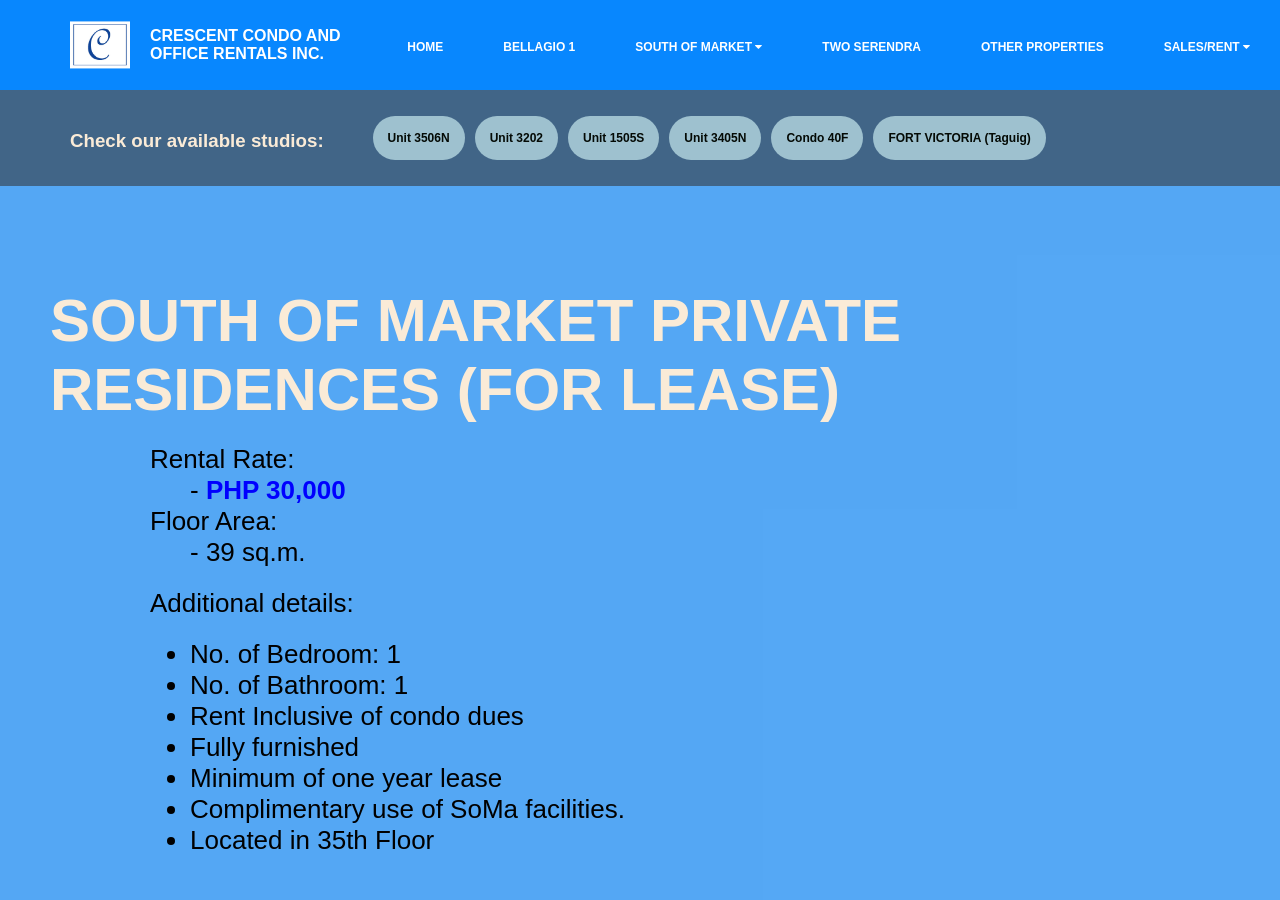
==== forLease.html @ 30bed0d1 "up" ====
<!DOCTYPE html>

<html>
	<head>
		<title>For Sale and Rent</title>

		<link
			rel="stylesheet"
			href="https://cdnjs.cloudflare.com/ajax/libs/font-awesome/4.7.0/css/font-awesome.min.css"
		/>
		<meta name="viewport" content="width=device-width, initial-scale=0.5" />
		<link rel="stylesheet" href="styles/tw.css" />
		<link rel="stylesheet" href="styles/media_query/tw_query.css" />
		<link rel="stylesheet" href="styles/img_view.css" />
		<style>
			#myBtn {
				position: fixed;
				bottom: 20px;
				right: 30px;
				z-index: 99;
				font-size: 18px;
				border: none;
				outline: none;
				color: white;
				cursor: pointer;
				padding: 15px;
				border-radius: 4px;
				display: none;
				background-color: rgb(18, 63, 129);
			}
			#myBtn:hover {
				background-color: black;
			}
		</style>
	</head>

	<body>
		<div
			class="body_containers"
			id="body_containers"
			onscroll="scrollFnctiom()"
		>
			<div class="top_bar" id="top_bar">
				<img
					class="index_logo"
					src="./main_page/assets/Crescent.png"
					width="90px"
				/>
				<h2 class="company_name_text">
					CRESCENT CONDO AND OFFICE RENTALS INC.
				</h2>

				<ul class="ul_class" id="ul_class">
					<li><a href="index.html" class="btn_home">HOME</a></li>
					<li>
						<a href="belagio1.html"> BELLAGIO 1 </a>
					</li>

					<li class="dropdown_button" id="dropdown_button" onclick="dropMenu()">
						<a class="btn_SouthOfMarket">
							SOUTH OF MARKET
							<i class="fa fa-caret-down"></i>
						</a>
						<div class="dropdown-content" id="dropdown-content">
							<a class="soma" id="soma" href="SouthOfMarket.html"
								>Soma-One-BR</a
							>
							<a id="soma" href="soma2.html">Soma-Two- BR </a>
						</div>
					</li>
					<li>
						<a class="tw_seren" href="twoSerendra.html"> TWO SERENDRA </a>
					</li>
					<li>
						<a href="otherProperties.html">OTHER PROPERTIES</a>
					</li>
					<li
						class="dropdown_buttons"
						id="dropdown_buttons"
						onclick="dropMenus()"
					>
						<a class="btn_SouthOfMarket">
							SALES/RENT
							<i class="fa fa-caret-down"></i>
						</a>
						<div class="dropdown-contents" id="dropdown-contents">
							<a class="soma" id="soma" href="forsale.html">FOR SALE</a>
							<a class="soma active" id="soma" href="forLease.html"
								>FOR LEASE</a
							>
						</div>
					</li>
				</ul>
				<div id="container_id" class="container" onclick="menuIcon(this)">
					<div class="bar1"></div>
					<div class="bar2"></div>
					<div class="bar3"></div>
				</div>
			</div>
			<!-- End of Navigation Bar -->
			<div class="sub_topBar">
				<div class="row row_subTopBar">
					<div class="column topBar_Section">
						<h3>Check our available studios:</h3>
					</div>
					<div class="column topBar_SectionTwo">
						<a
							class="subBar_a"
							id="soma_4"
							onclick="subBarBtn(this.id)"
							style="cursor: pointer"
							>Unit 3506N
						</a>
						<a
							class="subBar_a"
							id="soma_1"
							onclick="subBarBtn(this.id)"
							style="cursor: pointer"
						>
							Unit 3202
						</a>
						<a
							class="subBar_a"
							id="soma_2"
							onclick="subBarBtn(this.id)"
							style="cursor: pointer"
							>Unit 1505S
						</a>
						<a
							class="subBar_a"
							id="soma_3"
							onclick="subBarBtn(this.id)"
							style="cursor: pointer"
							>Unit 3405N
						</a>
						<a
							class="subBar_a"
							id="soma_6"
							onclick="subBarBtn(this.id)"
							style="cursor: pointer"
							>Condo 40F
						</a>
						<a
							class="subBar_a"
							id="soma_7"
							onclick="subBarBtn(this.id)"
							style="cursor: pointer"
							>FORT VICTORIA (Taguig)
						</a>
					</div>
				</div>
			</div>

			<div class="row southOfMarket_intro">
				<div class="column sOm_TxtIntro" id="sOm_TxtIntro4">
					<h1>SOUTH OF MARKET PRIVATE RESIDENCES (FOR LEASE)</h1>
					<dl style="font-size: 26px; margin-top: 20px; margin-left: 100px">
						<dt>Rental Rate:</dt>
						<dd style="padding-left: 40px">
							- <span style="color: blue; font-weight: 700">PHP 30,000</span>
						</dd>

						<dt>Floor Area:</dt>
						<dd style="padding-left: 40px">- 39 sq.m.</dd>

						<dt style="margin-top: 20px">Additional details:</dt>
						<dd>
							<ul style="padding-left: 40px; margin-top: 20px">
								<li>No. of Bedroom: 1</li>
								<li>No. of Bathroom: 1</li>
								<li>Rent Inclusive of condo dues</li>
								<li>Fully furnished</li>
								<li>Minimum of one year lease</li>
								<li>Complimentary use of SoMa facilities.</li>
								<li>Located in 35th Floor</li>
							</ul>
						</dd>
					</dl>
				</div>

				<div class="column sOm_ImgBox">
					<div class="row row_content" id="row_content">
						<div class="column row_one">
							<img
								src="./main_page/assets/3506N-L1.jpg"
								style="object-fit: cover"
								width="100%"
								height="100%"
								onclick="openModal('myModal2');currentSlide2(1);"
								class="hover-shadow cursor"
							/>
						</div>

						<div class="column row_one">
							<img
								src="./main_page/assets/3506N-L2.jpg"
								style="object-fit: cover"
								width="100%"
								height="100%"
								onclick="openModal('myModal2');currentSlide2(2);"
								class="hover-shadow cursor"
							/>
						</div>

						<div class="column row_one">
							<img
								src="./main_page/assets/3506N-L3.jpg"
								style="object-fit: cover"
								width="100%"
								height="100%"
								onclick="openModal('myModal2');currentSlide2(3);"
								class="hover-shadow cursor"
							/>
						</div>

						<div class="column row_one">
							<img
								src="./main_page/assets/3506N-L4.jpg"
								style="object-fit: cover"
								width="100%"
								height="100%"
								onclick="openModal('myModal2');currentSlide2(4);"
								class="hover-shadow cursor"
							/>
						</div>
						<div class="column row_one">
							<img
								src="./main_page/assets/3506N-L5.jpg"
								style="object-fit: cover"
								width="100%"
								height="100%"
								onclick="openModal('myModal2');currentSlide2(5);"
								class="hover-shadow cursor"
							/>
						</div>
						<div class="column row_one">
							<img
								src="./main_page/assets/3506N-L6.jpg"
								style="object-fit: cover"
								width="100%"
								height="100%"
								onclick="openModal('myModal2');currentSlide2(6);"
								class="hover-shadow cursor"
							/>
						</div>
						<div class="column row_one">
							<img
								src="./main_page/assets/3506N-L7.jpg"
								style="object-fit: cover"
								width="100%"
								height="100%"
								onclick="openModal('myModal2');currentSlide2(7);"
								class="hover-shadow cursor"
							/>
						</div>
					</div>
				</div>
			</div>

			<div id="soma_one" class="row soma_one">
				<div class="column sOm_TxtIntro" id="sOm_TxtIntro1">
					<h1>SOUTH OF MARKET PRIVATE RESIDENCES (FOR LEASE)</h1>

					<dl style="font-size: 26px; margin-top: 20px; margin-left: 100px">
						<dt>Rental Rate:</dt>
						<dd style="padding-left: 40px">
							-
							<span style="color: blue; font-weight: 700">PHP 35,000</span>
						</dd>

						<dt>Floor Area:</dt>
						<dd style="padding-left: 40px">- 39 sq.m</dd>

						<dt style="margin-top: 20px">Additional details:</dt>
						<dd>
							<ul style="padding-left: 40px; margin-top: 20px">
								<li>No.of Bedroom: 1</li>
								<li>No.of Bathroom:1</li>
								<li>Rent inclusive of condo dues</li>
								<li>Fully Furnished</li>
								<li>Minimum of one year lease</li>
								<li>Complimentary use of SoMa facilities.</li>
							</ul>
						</dd>
					</dl>
				</div>

				<div class="column sOm_ImgBox" id="sOm_ImgBox">
					<div class="row row_content" id="row_content">
						<div class="column row_one">
							<img
								src="./main_page/assets/3202-1.jpg"
								style="object-fit: cover"
								width="100%"
								height="100%"
								onclick="openModal('myModal3');currentSlide3(1);"
								class="hover-shadow cursor"
							/>
						</div>
						<div class="column row_one">
							<img
								src="./main_page/assets/3202-2.jpg"
								style="object-fit: cover"
								width="100%"
								height="100%"
								onclick="openModal('myModal3');currentSlide3(2);"
								class="hover-shadow cursor"
							/>
						</div>

						<div class="column row_one">
							<img
								src="./main_page/assets/3202-3.jpg"
								style="object-fit: cover"
								width="100%"
								height="100%"
								onclick="openModal('myModal3');currentSlide3(3);"
								class="hover-shadow cursor"
							/>
						</div>
						<div class="column row_one">
							<img
								src="./main_page/assets/3202-4.jpg"
								style="object-fit: cover"
								width="100%"
								height="100%"
								onclick="openModal('myModal3');currentSlide3(4);"
								class="hover-shadow cursor"
							/>
						</div>
						<div class="column row_one">
							<img
								src="./main_page/assets/3202-5.jpg"
								style="object-fit: cover"
								width="100%"
								height="100%"
								onclick="openModal('myModal3');currentSlide3(5);"
								class="hover-shadow cursor"
							/>
						</div>
						<div class="column row_one">
							<img
								src="./main_page/assets/3202-6.jpg"
								style="object-fit: fill"
								width="100%"
								height="100%"
								onclick="openModal('myModal3');currentSlide3(6);"
								class="hover-shadow cursor"
							/>
						</div>
						<div class="column row_one">
							<img
								src="./main_page/assets/3202-7.jpg"
								style="object-fit: fill"
								width="100%"
								height="100%"
								onclick="openModal('myModal3');currentSlide3(7);"
								class="hover-shadow cursor"
							/>
						</div>
						<div class="column row_one">
							<img
								src="./main_page/assets/3202-8.jpg"
								style="object-fit: fill"
								width="100%"
								height="100%"
								onclick="openModal('myModal3');currentSlide3(8);"
								class="hover-shadow cursor"
							/>
						</div>
					</div>
				</div>
			</div>

			<div id="soma_two" class="row soma_one">
				<div class="column sOm_TxtIntro" id="sOm_TxtIntro2">
					<h1>SOUTH OF MARKET PRIVATE RESIDENCES (FOR LEASE)</h1>

					<dl style="font-size: 26px; margin-top: 20px; margin-left: 100px">
						<dt>Rental Rate:</dt>
						<dd style="padding-left: 40px">
							-
							<span style="color: blue; font-weight: 700">PHP 65,000 </span>
						</dd>

						<dt>Floor Area:</dt>
						<dd style="padding-left: 40px">- 75 sq.m</dd>

						<dt style="margin-top: 20px">Additional details:</dt>
						<dd>
							<ul style="padding-left: 40px; margin-top: 20px">
								<li>No. of Bedrooms: 2</li>
								<li>No.of Bathrooms: 2</li>
								<li>Fully Furnished</li>
							</ul>
						</dd>
					</dl>
				</div>

				<div class="column sOm_ImgBox" id="sOm_ImgBox">
					<div class="row row_content" id="row_content">
						<div class="column row_one">
							<img
								src="./main_page/assets/1505S-1.jpg"
								style="object-fit: cover"
								width="100%"
								height="100%"
								onclick="openModal('myModal4');currentSlide4(1);"
								class="hover-shadow cursor"
							/>
						</div>
						<div class="column row_one">
							<img
								src="./main_page/assets/1505S-2.jpg"
								style="object-fit: cover"
								width="100%"
								height="100%"
								onclick="openModal('myModal4');currentSlide4(2);"
								class="hover-shadow cursor"
							/>
						</div>

						<div class="column row_one">
							<img
								src="./main_page/assets/1505S-3.jpg"
								style="object-fit: cover"
								width="100%"
								height="100%"
								onclick="openModal('myModal4');currentSlide4(3);"
								class="hover-shadow cursor"
							/>
						</div>
						<div class="column row_one">
							<img
								src="./main_page/assets/1505S-4.jpg"
								style="object-fit: cover"
								width="100%"
								height="100%"
								onclick="openModal('myModal4');currentSlide4(4);"
								class="hover-shadow cursor"
							/>
						</div>
						<div class="column row_one">
							<img
								src="./main_page/assets/1505S-5.jpg"
								style="object-fit: cover"
								width="100%"
								height="100%"
								onclick="openModal('myModal4');currentSlide4(5);"
								class="hover-shadow cursor"
							/>
						</div>
						<div class="column row_one">
							<img
								src="./main_page/assets/1505S-6.jpg"
								style="object-fit: cover"
								width="100%"
								height="100%"
								onclick="openModal('myModal4');currentSlide4(6);"
								class="hover-shadow cursor"
							/>
						</div>
						<div class="column row_one">
							<img
								src="./main_page/assets/1505S-7.jpg"
								style="object-fit: cover"
								width="100%"
								height="100%"
								onclick="openModal('myModal4');currentSlide4(7);"
								class="hover-shadow cursor"
							/>
						</div>
						<div class="column row_one">
							<img
								src="./main_page/assets/1505S-8.jpg"
								style="object-fit: cover"
								width="100%"
								height="100%"
								onclick="openModal('myModal4');currentSlide4(8);"
								class="hover-shadow cursor"
							/>
						</div>
						<div class="column row_one">
							<img
								src="./main_page/assets/1505S-9.jpg"
								style="object-fit: cover"
								width="100%"
								height="100%"
								onclick="openModal('myModal4');currentSlide4(9);"
								class="hover-shadow cursor"
							/>
						</div>
					</div>
				</div>
			</div>

			<div id="soma_three" class="row soma_one">
				<div class="column sOm_TxtIntro" id="sOm_TxtIntro3">
					<h1>SOUTH OF MARKET PRIVATE RESIDENCES (FOR LEASE)</h1>
					<dl style="font-size: 26px; margin-top: 20px; margin-left: 100px">
						<dt>Rental Rate:</dt>
						<dd style="padding-left: 40px">
							- <span style="color: blue; font-weight: 700">PHP 35,000</span>
							(Negotiable)
						</dd>

						<dt>Floor Area:</dt>
						<dd style="padding-left: 40px">- 39 sq.m.</dd>
						<dt style="margin-top: 20px">Additional details:</dt>
						<dd>
							<ul style="padding-left: 40px; margin-top: 20px">
								<li>Fully-Furnished</li>
								<li>No. of Bedroom</li>
							</ul>
						</dd>
					</dl>
				</div>

				<div class="column sOm_ImgBox" id="sOm_ImgBox">
					<div class="row row_content" id="row_content">
						<div class="column row_one">
							<img
								src="./main_page/assets/3405-1.jpg"
								style="object-fit: cover"
								width="100%"
								height="100%"
								onclick="openModal('myModal5');currentSlide5(1);"
								class="hover-shadow cursor"
							/>
						</div>
						<div class="column row_one">
							<img
								src="./main_page/assets/3405-2.jpg"
								style="object-fit: cover"
								width="100%"
								height="100%"
								onclick="openModal('myModal5');currentSlide5(2);"
								class="hover-shadow cursor"
							/>
						</div>

						<div class="column row_one">
							<img
								src="./main_page/assets/3405-3.jpg"
								style="object-fit: cover"
								width="100%"
								height="100%"
								onclick="openModal('myModal5');currentSlide5(3);"
								class="hover-shadow cursor"
							/>
						</div>
						<div class="column row_one">
							<img
								src="./main_page/assets/3405-4.jpg"
								style="object-fit: cover"
								width="100%"
								height="100%"
								onclick="openModal('myModal5');currentSlide5(4);"
								class="hover-shadow cursor"
							/>
						</div>
						<div class="column row_one">
							<img
								src="./main_page/assets/3405-5.jpg"
								style="object-fit: cover"
								width="100%"
								height="100%"
								onclick="openModal('myModal5');currentSlide5(5);"
								class="hover-shadow cursor"
							/>
						</div>
						<div class="column row_one">
							<img
								src="./main_page/assets/3405-6.jpg"
								style="object-fit: cover"
								width="100%"
								height="100%"
								onclick="openModal('myModal5');currentSlide5(6);"
								class="hover-shadow cursor"
							/>
						</div>
					</div>
				</div>
			</div>

			<div id="soma_three" class="row soma_one">
				<div class="column sOm_TxtIntro" id="sOm_TxtIntro6">
					<h1>SOUTH OF MARKET PRIVATE RESIDENCES (FOR LEASE)</h1>
					<dl style="font-size: 26px; margin-top: 20px; margin-left: 100px">
						<dt>Rental Rate:</dt>
						<dd style="padding-left: 40px">
							- <span style="color: blue; font-weight: 700">PHP 100,000</span>
						</dd>

						<dt>Floor Area:</dt>
						<dd style="padding-left: 40px">- 75 sq.m.</dd>
						<dt style="margin-top: 20px">Additional details:</dt>
						<dd>
							<ul style="padding-left: 40px; margin-top: 20px">
								<li>No. of Bedrooms: 2</li>
								<li>No. of Bathrooms: 2 and 3 Toilets</li>
								<li>Luxury Furniture</li>
								<li>Brand new Comforters, Pillows, and Quilts</li>
								<li>Fully-Furnished</li>
								<li>Rent inclusive of condo dues</li>
								<li>Minimum of 1 year lease</li>
							</ul>
						</dd>
					</dl>
				</div>

				<div class="column sOm_ImgBox" id="sOm_ImgBox">
					<div class="row row_content" id="row_content">
						<div class="column row_one">
							<img
								src="./main_page/assets/ltbr-1.jpg"
								style="object-fit: cover"
								width="100%"
								height="100%"
								onclick="openModal('myModal6');currentSlide6(1);"
								class="hover-shadow cursor"
							/>
						</div>
						<div class="column row_one">
							<img
								src="./main_page/assets/ltbr-2.jpg"
								style="object-fit: cover"
								width="100%"
								height="100%"
								onclick="openModal('myModal6');currentSlide6(2);"
								class="hover-shadow cursor"
							/>
						</div>

						<div class="column row_one">
							<img
								src="./main_page/assets/ltlv-3.jpg"
								style="object-fit: cover"
								width="100%"
								height="100%"
								onclick="openModal('myModal6');currentSlide6(3);"
								class="hover-shadow cursor"
							/>
						</div>
						<div class="column row_one">
							<img
								src="./main_page/assets/ltbr-4.jpg"
								style="object-fit: cover"
								width="100%"
								height="100%"
								onclick="openModal('myModal6');currentSlide6(4);"
								class="hover-shadow cursor"
							/>
						</div>
						<div class="column row_one">
							<img
								src="./main_page/assets/ltkt-5.jpg"
								style="object-fit: cover"
								width="100%"
								height="100%"
								onclick="openModal('myModal6');currentSlide6(5);"
								class="hover-shadow cursor"
							/>
						</div>
						<div class="column row_one">
							<img
								src="./main_page/assets/ltlv-6.jpg"
								style="object-fit: cover"
								width="100%"
								height="100%"
								onclick="openModal('myModal6');currentSlide6(6);"
								class="hover-shadow cursor"
							/>
						</div>
					</div>
				</div>
			</div>

			<div id="soma_three" class="row soma_one">
				<div class="column sOm_TxtIntro" id="sOm_TxtIntro7">
					<h1>FORT VICTORIA (Taguig)</h1>
					<dl style="font-size: 26px; margin-top: 20px; margin-left: 100px">
						<dt>Rental Rate:</dt>
						<dd style="padding-left: 40px">
							-
							<span style="color: blue; font-weight: 700"
								>PHP 120-140k per month</span
							>
						</dd>

						<dt>Floor Area:</dt>
						<dd style="padding-left: 40px">- 140 sq.m.</dd>
						<dt style="margin-top: 20px">Additional details:</dt>
						<dd>
							<ul style="padding-left: 40px; margin-top: 20px">
								<li>4 bedroom / 3.5 baths</li>
								<li>Duplex</li>
								<li>Fully furnished</li>
								<li>With parking</li>
							</ul>
						</dd>
					</dl>
				</div>

				<div class="column sOm_ImgBox" id="sOm_ImgBox">
					<div class="row row_content" id="row_content">
						<div class="column row_one">
							<img
								src="./main_page/assets/fv-1.jpg"
								style="object-fit: cover"
								width="100%"
								height="100%"
								onclick="openModal('myModal7');currentSlide7(1);"
								class="hover-shadow cursor"
							/>
						</div>
						<div class="column row_one">
							<img
								src="./main_page/assets/fv-2.jpg"
								style="object-fit: cover"
								width="100%"
								height="100%"
								onclick="openModal('myModal7');currentSlide7(2);"
								class="hover-shadow cursor"
							/>
						</div>

						<div class="column row_one">
							<img
								src="./main_page/assets/fv-3.jpg"
								style="object-fit: cover"
								width="100%"
								height="100%"
								onclick="openModal('myModal7');currentSlide7(3);"
								class="hover-shadow cursor"
							/>
						</div>
						<div class="column row_one">
							<img
								src="./main_page/assets/fv-4.jpg"
								style="object-fit: cover"
								width="100%"
								height="100%"
								onclick="openModal('myModal7');currentSlide7(4);"
								class="hover-shadow cursor"
							/>
						</div>
						<div class="column row_one">
							<img
								src="./main_page/assets/fv-5.jpg"
								style="object-fit: cover"
								width="100%"
								height="100%"
								onclick="openModal('myModal7');currentSlide7(5);"
								class="hover-shadow cursor"
							/>
						</div>
						<div class="column row_one">
							<img
								src="./main_page/assets/fv-6.jpg"
								style="object-fit: cover"
								width="100%"
								height="100%"
								onclick="openModal('myModal7');currentSlide7(6);"
								class="hover-shadow cursor"
							/>
						</div>
						<div class="column row_one">
							<img
								src="./main_page/assets/fv-7.jpg"
								style="object-fit: cover"
								width="100%"
								height="100%"
								onclick="openModal('myModal7');currentSlide7(7);"
								class="hover-shadow cursor"
							/>
						</div>
						<div class="column row_one">
							<img
								src="./main_page/assets/fv-8.jpg"
								style="object-fit: cover"
								width="100%"
								height="100%"
								onclick="openModal('myModal7');currentSlide6(8);"
								class="hover-shadow cursor"
							/>
						</div>
						<div class="column row_one">
							<img
								src="./main_page/assets/fv-9.jpg"
								style="object-fit: cover"
								width="100%"
								height="100%"
								onclick="openModal('myModal7');currentSlide7(9);"
								class="hover-shadow cursor"
							/>
						</div>
					</div>
				</div>
			</div>

			<div id="myModal2" class="modal">
				<span class="close cursor" onclick="closeModal2()">&times;</span>
				<div class="modal-content">
					<div class="mySlides2">
						<img
							src="./main_page/assets/3506N-L1.jpg"
							style="width: 100%; height: 500px; object-fit: contain"
						/>
					</div>

					<div class="mySlides2">
						<img
							src="./main_page/assets/3506N-L2.jpg"
							style="width: 100%; height: 500px; object-fit: contain"
						/>
					</div>

					<div class="mySlides2">
						<img
							src="./main_page/assets/3506N-L3.jpg"
							style="width: 100%; height: 500px; object-fit: contain"
						/>
					</div>

					<div class="mySlides2">
						<img
							src="./main_page/assets/3506N-L4.jpg"
							style="width: 100%; height: 500px; object-fit: contain"
						/>
					</div>
					<div class="mySlides2">
						<img
							src="./main_page/assets/3506N-L5.jpg"
							style="width: 100%; height: 500px; object-fit: contain"
						/>
					</div>
					<div class="mySlides2">
						<img
							src="./main_page/assets/3506N-L6.jpg"
							style="width: 100%; height: 500px; object-fit: contain"
						/>
					</div>
					<div class="mySlides2">
						<img
							src="./main_page/assets/3506N-L7.jpg"
							style="width: 100%; height: 500px; object-fit: contain"
						/>
					</div>
					<a class="prev" onclick="plusSlides2(-1)">&#10094;</a>
					<a class="next" onclick="plusSlides2(1)">&#10095;</a>
				</div>
			</div>

			<div id="myModal3" class="modal">
				<span class="close cursor" onclick="closeModal3()">&times;</span>
				<div class="modal-content">
					<div class="mySlides3">
						<img
							src="./main_page/assets/3202-1.jpg"
							style="width: 100%; height: 500px; object-fit: contain"
						/>
					</div>

					<div class="mySlides3">
						<img
							src="./main_page/assets/3202-2.jpg"
							style="width: 100%; height: 500px; object-fit: contain"
						/>
					</div>

					<div class="mySlides3">
						<img
							src="./main_page/assets/3202-3.jpg"
							style="width: 100%; height: 500px; object-fit: contain"
						/>
					</div>

					<div class="mySlides3">
						<img
							src="./main_page/assets/3202-4.jpg"
							style="width: 100%; height: 500px; object-fit: contain"
						/>
					</div>

					<div class="mySlides3">
						<img
							src="./main_page/assets/3202-5.jpg"
							style="width: 100%; height: 500px; object-fit: contain"
						/>
					</div>
					<div class="mySlides3">
						<img
							src="./main_page/assets/3202-6.jpg"
							style="width: 100%; height: 500px; object-fit: contain"
						/>
					</div>
					<div class="mySlides3">
						<img
							src="./main_page/assets/3202-7.jpg"
							style="width: 100%; height: 500px; object-fit: contain"
						/>
					</div>
					<div class="mySlides3">
						<img
							src="./main_page/assets/3202-8.jpg"
							style="width: 100%; height: 500px; object-fit: contain"
						/>
					</div>

					<a class="prev" onclick="plusSlides3(-1)">&#10094;</a>
					<a class="next" onclick="plusSlides3(1)">&#10095;</a>
				</div>
			</div>

			<div id="myModal4" class="modal">
				<span class="close cursor" onclick="closeModal4()">&times;</span>
				<div class="modal-content">
					<div class="mySlides4">
						<img
							src="./main_page/assets/1505S-1.jpg"
							style="width: 100%; height: 500px; object-fit: contain"
						/>
					</div>

					<div class="mySlides4">
						<img
							src="./main_page/assets/1505S-2.jpg"
							style="width: 100%; height: 500px; object-fit: contain"
						/>
					</div>

					<div class="mySlides4">
						<img
							src="./main_page/assets/1505S-3.jpg"
							style="width: 100%; height: 500px; object-fit: contain"
						/>
					</div>

					<div class="mySlides4">
						<img
							src="./main_page/assets/1505S-4.jpg"
							style="width: 100%; height: 500px; object-fit: contain"
						/>
					</div>

					<div class="mySlides4">
						<img
							src="./main_page/assets/1505S-5.jpg"
							style="width: 100%; height: 500px; object-fit: contain"
						/>
					</div>
					<div class="mySlides4">
						<img
							src="./main_page/assets/1505S-6.jpg"
							style="width: 100%; height: 500px; object-fit: contain"
						/>
					</div>
					<div class="mySlides4">
						<img
							src="./main_page/assets/1505S-7.jpg"
							style="width: 100%; height: 500px; object-fit: contain"
						/>
					</div>
					<div class="mySlides4">
						<img
							src="./main_page/assets/1505S-8.jpg"
							style="width: 100%; height: 500px; object-fit: contain"
						/>
					</div>
					<div class="mySlides4">
						<img
							src="./main_page/assets/1505S-9.jpg"
							style="width: 100%; height: 500px; object-fit: contain"
						/>
					</div>
					<a class="prev" onclick="plusSlides4(-1)">&#10094;</a>
					<a class="next" onclick="plusSlides4(1)">&#10095;</a>
				</div>
			</div>

			<div id="myModal5" class="modal">
				<span class="close cursor" onclick="closeModal5()">&times;</span>
				<div class="modal-content">
					<div class="mySlides5">
						<img
							src="./main_page/assets/3405-1.jpg"
							style="width: 100%; height: 500px; object-fit: contain"
						/>
					</div>

					<div class="mySlides5">
						<img
							src="./main_page/assets/3405-2.jpg"
							style="width: 100%; height: 500px; object-fit: contain"
						/>
					</div>

					<div class="mySlides5">
						<img
							src="./main_page/assets/3405-3.jpg"
							style="width: 100%; height: 500px; object-fit: contain"
						/>
					</div>

					<div class="mySlides5">
						<img
							src="./main_page/assets/3405-4.jpg"
							style="width: 100%; height: 500px; object-fit: contain"
						/>
					</div>
					<div class="mySlides5">
						<img
							src="./main_page/assets/3405-5.jpg"
							style="width: 100%; height: 500px; object-fit: contain"
						/>
					</div>
					<div class="mySlides5">
						<img
							src="./main_page/assets/3405-6.jpg"
							style="width: 100%; height: 500px; object-fit: contain"
						/>
					</div>
					<a class="prev" onclick="plusSlides5(-1)">&#10094;</a>
					<a class="next" onclick="plusSlides5(1)">&#10095;</a>
				</div>
			</div>

			<div id="myModal6" class="modal">
				<span class="close cursor" onclick="closeModal6()">&times;</span>
				<div class="modal-content">
					<div class="mySlides6">
						<img
							src="./main_page/assets/ltbr-1.jpg"
							style="width: 100%; height: 500px; object-fit: contain"
						/>
					</div>

					<div class="mySlides6">
						<img
							src="./main_page/assets/ltbr-2.jpg"
							style="width: 100%; height: 500px; object-fit: contain"
						/>
					</div>

					<div class="mySlides6">
						<img
							src="./main_page/assets/ltlv-3.jpg"
							style="width: 100%; height: 500px; object-fit: contain"
						/>
					</div>

					<div class="mySlides6">
						<img
							src="./main_page/assets/ltbr-4.jpg"
							style="width: 100%; height: 500px; object-fit: contain"
						/>
					</div>
					<div class="mySlides6">
						<img
							src="./main_page/assets/ltkt-5.jpg"
							style="width: 100%; height: 500px; object-fit: contain"
						/>
					</div>
					<div class="mySlides6">
						<img
							src="./main_page/assets/ltlv-6.jpg"
							style="width: 100%; height: 500px; object-fit: contain"
						/>
					</div>
					<a class="prev" onclick="plusSlides6(-1)">&#10094;</a>
					<a class="next" onclick="plusSlides6(1)">&#10095;</a>
				</div>
			</div>

			<div id="myModal7" class="modal">
				<span class="close cursor" onclick="closeModal7()">&times;</span>
				<div class="modal-content">
					<div class="mySlides7">
						<img
							src="./main_page/assets/fv-1.jpg"
							style="width: 100%; height: 500px; object-fit: contain"
						/>
					</div>

					<div class="mySlides7">
						<img
							src="./main_page/assets/fv-2.jpg"
							style="width: 100%; height: 500px; object-fit: contain"
						/>
					</div>

					<div class="mySlides7">
						<img
							src="./main_page/assets/fv-3.jpg"
							style="width: 100%; height: 500px; object-fit: contain"
						/>
					</div>

					<div class="mySlides7">
						<img
							src="./main_page/assets/fv-4.jpg"
							style="width: 100%; height: 500px; object-fit: contain"
						/>
					</div>
					<div class="mySlides7">
						<img
							src="./main_page/assets/fv-5.jpg"
							style="width: 100%; height: 500px; object-fit: contain"
						/>
					</div>
					<div class="mySlides7">
						<img
							src="./main_page/assets/fv-6.jpg"
							style="width: 100%; height: 500px; object-fit: contain"
						/>
					</div>
					<div class="mySlides7">
						<img
							src="./main_page/assets/fv-7.jpg"
							style="width: 100%; height: 500px; object-fit: contain"
						/>
					</div>
					<div class="mySlides7">
						<img
							src="./main_page/assets/fv-8.jpg"
							style="width: 100%; height: 500px; object-fit: contain"
						/>
					</div>
					<div class="mySlides7">
						<img
							src="./main_page/assets/fv-9.jpg"
							style="width: 100%; height: 500px; object-fit: contain"
						/>
					</div>
					<a class="prev" onclick="plusSlides7(-1)">&#10094;</a>
					<a class="next" onclick="plusSlides7(1)">&#10095;</a>
				</div>
			</div>

			<a onclick="subBarBtn(this.id)" id="myBtn" title="Go to top"> Top </a>
		</div>

		<!-- Script -->

		<script>
			function scrollFnctiom() {
				const bodyscrll = document.getElementById("body_containers");
				let bscrll = bodyscrll.scrollTop;

				if (bscrll < 10) {
					document.getElementById("myBtn").style.display = "block";
					console.log("scroled");
				}

				if (bscrll == 0) {
					document.getElementById("myBtn").style.display = "none";
				}
			}

			function openModal(x) {
				var v = x;
				switch (v) {
					case "myModal2":
						document.getElementById("myModal2").style.display = "block";
						break;
					case "myModal3":
						document.getElementById("myModal3").style.display = "block";
						break;
					case "myModal4":
						document.getElementById("myModal4").style.display = "block";
						break;
					case "myModal5":
						document.getElementById("myModal5").style.display = "block";
						break;
					case "myModal6":
						document.getElementById("myModal6").style.display = "block";
						break;
					case "myModal7":
						document.getElementById("myModal7").style.display = "block";
						break;
					default:
						location.href = "forLease.html";
						break;
				}
			}
			// modal 1

			//2

			function closeModal2() {
				document.getElementById("myModal2").style.display = "none";
			}
			var slideIndexs = 1;
			showSlides2(slideIndexs);

			function currentSlide2(n) {
				showSlides2((slideIndexs = n));
			}
			function plusSlides2(n) {
				showSlides2((slideIndexs += n));
			}

			function showSlides2(n) {
				var i;
				var slides = document.getElementsByClassName("mySlides2");

				if (n > slides.length) {
					slideIndexs = 1;
				}
				if (n < 1) {
					slideIndexs = slides.length;
				}
				for (i = 0; i < slides.length; i++) {
					slides[i].style.display = "none";
				}

				slides[slideIndexs - 1].style.display = "block";
			}

			//3

			function closeModal3() {
				document.getElementById("myModal3").style.display = "none";
			}
			var slideIndexs3 = 1;
			showSlides3(slideIndexs3);

			function currentSlide3(n) {
				showSlides3((slideIndexs3 = n));
			}
			function plusSlides3(n) {
				showSlides3((slideIndexs3 += n));
			}

			function showSlides3(n) {
				var i;
				var slides = document.getElementsByClassName("mySlides3");

				if (n > slides.length) {
					slideIndexs3 = 1;
				}
				if (n < 1) {
					slideIndexs3 = slides.length;
				}
				for (i = 0; i < slides.length; i++) {
					slides[i].style.display = "none";
				}

				slides[slideIndexs3 - 1].style.display = "block";
			}

			//4
			function closeModal4() {
				document.getElementById("myModal4").style.display = "none";
			}
			var slideIndexs4 = 1;
			showSlides4(slideIndexs4);

			function currentSlide4(n) {
				showSlides4((slideIndexs4 = n));
			}
			function plusSlides4(n) {
				showSlides4((slideIndexs4 += n));
			}

			function showSlides4(n) {
				var i;
				var slides = document.getElementsByClassName("mySlides4");

				if (n > slides.length) {
					slideIndexs4 = 1;
				}
				if (n < 1) {
					slideIndexs4 = slides.length;
				}
				for (i = 0; i < slides.length; i++) {
					slides[i].style.display = "none";
				}

				slides[slideIndexs4 - 1].style.display = "block";
			}

			//5
			function closeModal5() {
				document.getElementById("myModal5").style.display = "none";
			}
			var slideIndexs5 = 1;
			showSlides5(slideIndexs5);

			function currentSlide5(n) {
				showSlides5((slideIndexs5 = n));
			}
			function plusSlides5(n) {
				showSlides5((slideIndexs5 += n));
			}

			function showSlides5(n) {
				var i;
				var slides = document.getElementsByClassName("mySlides5");

				if (n > slides.length) {
					slideIndexs5 = 1;
				}
				if (n < 1) {
					slideIndexs5 = slides.length;
				}
				for (i = 0; i < slides.length; i++) {
					slides[i].style.display = "none";
				}

				slides[slideIndexs5 - 1].style.display = "block";
			}
			//6
			function closeModal6() {
				document.getElementById("myModal6").style.display = "none";
			}
			var slideIndexs6 = 1;
			showSlides6(slideIndexs6);

			function currentSlide6(n) {
				showSlides6((slideIndexs6 = n));
			}
			function plusSlides6(n) {
				showSlides6((slideIndexs6 += n));
			}

			function showSlides6(n) {
				var i;
				var slides = document.getElementsByClassName("mySlides6");

				if (n > slides.length) {
					slideIndexs6 = 1;
				}
				if (n < 1) {
					slideIndexs6 = slides.length;
				}
				for (i = 0; i < slides.length; i++) {
					slides[i].style.display = "none";
				}

				slides[slideIndexs6 - 1].style.display = "block";
			}
			//7
			function closeModal7() {
				document.getElementById("myModal7").style.display = "none";
			}
			var slideIndexs7 = 1;
			showSlides7(slideIndexs7);

			function currentSlide7(n) {
				showSlides7((slideIndexs7 = n));
			}
			function plusSlides7(n) {
				showSlides7((slideIndexs7 += n));
			}

			function showSlides7(n) {
				var i;
				var slides = document.getElementsByClassName("mySlides7");

				if (n > slides.length) {
					slideIndexs7 = 1;
				}
				if (n < 1) {
					slideIndexs7 = slides.length;
				}
				for (i = 0; i < slides.length; i++) {
					slides[i].style.display = "none";
				}

				slides[slideIndexs7 - 1].style.display = "block";
			}

			//end of modal
			function subBarBtn(x) {
				var v = x;
				var sOm_TxtIntro1 = document.getElementById("sOm_TxtIntro1");
				var sOm_TxtIntro2 = document.getElementById("sOm_TxtIntro2");
				var sOm_TxtIntro3 = document.getElementById("sOm_TxtIntro3");
				var sOm_TxtIntro4 = document.getElementById("sOm_TxtIntro4");
				var sOm_TxtIntro6 = document.getElementById("sOm_TxtIntro6");
				var sOm_TxtIntro7 = document.getElementById("sOm_TxtIntro7");
				switch (v.trim()) {
					case "soma_1":
						sOm_TxtIntro1.scrollIntoView({ behavior: "smooth" });
						location.href = "forLease.html#sOm_TxtIntro1";
						document.getElementById("myBtn").style.display = "block";
						break;
					case "soma_2":
						sOm_TxtIntro2.scrollIntoView({ behavior: "smooth" });
						location.href = "forLease.html#sOm_TxtIntro2";
						document.getElementById("myBtn").style.display = "block";
						break;
					case "soma_3":
						sOm_TxtIntro3.scrollIntoView({ behavior: "smooth" });
						location.href = "forLease.html#sOm_TxtIntro3";
						document.getElementById("myBtn").style.display = "block";
						break;
					case "soma_4":
						sOm_TxtIntro4.scrollIntoView({ behavior: "smooth" });
						location.href = "forLease.html#sOm_TxtIntro4";
						document.getElementById("myBtn").style.display = "block";
						break;
					case "soma_6":
						sOm_TxtIntro6.scrollIntoView({ behavior: "smooth" });
						location.href = "forLease.html#sOm_TxtIntro6";
						document.getElementById("myBtn").style.display = "block";
						break;
					case "soma_7":
						sOm_TxtIntro7.scrollIntoView({ behavior: "smooth" });
						location.href = "forLease.html#sOm_TxtIntro7";
						document.getElementById("myBtn").style.display = "block";
						break;
					case "myBtn":
						top_bar.scrollIntoView({ behavior: "auto" });
						document.getElementById("myBtn").style.display = "none";
						break;
					default:
						location.href = "forLease.html";
						break;
				}
			}

			function dropMenu() {
				const dropdownContent = document.getElementById("dropdown-content");
				dropdownContent.style.display == "none"
					? (dropdownContent.style.display = "block")
					: (dropdownContent.style.display = "none");
			}
			function dropMenus() {
				const dropdownContents = document.getElementById("dropdown-contents");
				var displayValue = window
					.getComputedStyle(dropdownContents, null)
					.getPropertyValue("display");
				const ds = displayValue;
				// ds == "none"
				// 	? (dropdownContents.style.display = "block")
				// 	: (dropdownContents.style.display = "none");
				console.log(ds);
				if (ds === "none") {
					dropdownContents.style.display = "block";
				} else {
					dropdownContents.style.display = "none";
				}
			}

			function myFunction() {
				var displayss = document.getElementById("inquiry_questioniere");
				if (displayss.style.display == "none") {
					displayss.style.display = "block";
				} else {
					displayss.style.display = "none";
				}
			}

			function menuIcon() {
				const value = document.getElementById("container_id");
				var displayss = document.getElementById("top_bar");
				var ul_class = document.getElementById("ul_class");
				value.classList.toggle("change");
				if (value.className == "container change") {
					displayss.style.height = "auto";
					displayss.style.width = "100%";
					ul_class.style.display = "block";
				} else {
					ul_class.style.display = "none";
					displayss.style.height = "90px";
				}
			}

			function mySAdwasd(x) {
				const dropdownMenu = document.getElementById("dropdownButton");
				var ul_class = document.getElementById("ul_class");
				const dropdownContent = document.getElementById("dropdown-content");
				if (x.matches) {
					// If media query matches
					const value = document.getElementById("container_id");

					var displayss = document.getElementById("top_bar");

					if (value.className == "container change") {
						// alert("im here now");
						ul_class.style.display = "block";
						ul_class.style.display = "none";
						displayss.style.height = "90px";
						value.classList.toggle("change");
					} else {
						displayss.style.display = "90px";
						ul_class.style.display = "none";
						dropdownContent.style.display = "none";
					}
				} else {
					dropdownContent.style.display = "none";
					ul_class.style.display = "block";
				}
			}

			var x = window.matchMedia("(max-width:1240px)");

			mySAdwasd(x); // Call listener function at run time

			x.addListener(mySAdwasd); // Attach listener function on state changes
		</script>
	</body>
</html>
---- styles/tw.css ----
* {
    margin: 0;
    padding: 0;
    box-sizing: border-box;
    font-family: sans-serif;

}

html,
body {
    font-family: "";
    color: "#ffffff";
    font-size: 16px;
    width: 100%;
    height: 100%;
    color: antiquewhite;
    font-family: 'Raleway', sans-serif;
}


.body_container {

    width: 100%;
    height: 100%;
    background-image: linear-gradient(to right, rgba(0, 0, 0, 0.5), rgba(0, 0, 0, 0.1)), url("../main_page/assets/tr_newBG.jpg");
    background-position: center;
    background-size: fill;
    background-repeat: no-repeat;
    object-fit: cover;
    position: relative;
    overflow-x: hidden;
    overflow-y: auto;
}

.body_containers {

    width: 100%;
    height: 100%;
    background-color: rgba(23, 136, 241, 0.733);
    background-position: center;
    background-size: fill;
    background-repeat: no-repeat;
    object-fit: cover;
    position: relative;
    overflow-x: hidden;
    overflow-y: auto;
    color: #000
}

.body_containers {
    color: #000
}

.top_bar {
    width: 100%;
    height: 90px;
    background-color: rgba(0, 132, 255, 0.904);
    display: block;
    position: absolute;
    z-index: 1;

}

.top_bar ul {
    list-style-type: none;
    margin: 0;
    padding: 0;
    overflow: hidden;
    height: 100%;
    float: right;

}

.top_bar ul li {
    float: left;
    text-align: center;
    margin: 0;

}

.top_bar ul li a {
    display: block;
    color: white;
    text-align: center;
    padding: 40px 30px 40px 30px;
    text-decoration: none;
    font-size: 16px;
    font-weight: 700
}

.index_logo {
    position: absolute;
    top: 45px;
    left: 100px;
    transform: translate(-50%, -50%);
}

.company_name_text {
    position: absolute;
    top: 50px;
    left: 450px;
    transform: translate(-50%, -50%);
    color: white;
}

.btn_home.active {
    background-color: antiquewhite;
    color: black;
    font-weight: 700
}

.top_bar ul li a:hover {
    background-color: antiquewhite;
    color: black;
    font-weight: 700
}

.container {
    cursor: pointer;
    padding-top: 25px;
    padding-bottom: 40px;
    padding-left: 30px;
    padding-right: 30px;
    float: right;
    position: absolute;
    top: 50%;
    left: 95%;
    transform: translate(-50%, -50%);
    display: none;
}


.bar1,
.bar2,
.bar3 {
    width: 35px;
    height: 5px;
    background-color: #333;
    margin: 6px 0;
    transition: 0.4s;

}

.change .bar1 {
    transform: translate(0, 11px) rotate(-45deg);
}

.change .bar2 {
    opacity: 0;
}

.change .bar3 {
    transform: translate(0, -11px) rotate(45deg);
}

.dropdown_button {
    margin: 0px;
}

.dropdown_button .dropdown-content {
    display: none;
    position: absolute;
    top: 100%;
    outline: none;
    background-color: rgba(0, 132, 255, 0.904);
    /* rgba(0, 132, 255, 0.904) */
    min-width: 230px;
    height: fit-content;
    box-shadow: 0px 8px 16px 0px rgba(0, 0, 0, 0.2);
    margin: 0px;
    border-bottom-left-radius: 10px;
    border-bottom-right-radius: 10px;
    overflow: hidden;
    z-index: 1;
}

.dropdown_buttons .dropdown-contents {
    display: none;
    position: absolute;
    top: 100%;
    outline: none;
    background-color: rgba(0, 132, 255, 0.904);
    /* rgba(0, 132, 255, 0.904) */
    min-width: 170px;
    height: fit-content;
    box-shadow: 0px 8px 16px 0px rgba(0, 0, 0, 0.2);
    margin: 0px;
    border-bottom-left-radius: 10px;
    border-bottom-right-radius: 10px;
    overflow: hidden;
    z-index: 1;
}

.column {
    float: left;
    width: 100%;
    padding: 24px;

}


.row:after {

    content: "";
    display: table;
    clear: both;

}

#soma {
    height: fit-content;
    font-size: 12px;
    font-weight: 700;
    padding: 20px 0px 20px 0px;
    color: wheat;
    text-decoration: none;
    display: block;
    text-align: center;
    background-color: rgba(0, 132, 255, 0.904);
}

#soma.active {
    background-color: antiquewhite;
    color: #000;
}

.btn_SouthOfMarket {
    width: 100%;
    height: 100%;
}

.btn_SouthOfMarket.active {
    background-color: antiquewhite;
    color: #000;
}

#soma2 {
    height: fit-content;
    font-size: 12px;
    font-weight: 700;
    padding: 20px 0px 20px 0px;
    color: wheat;
    text-decoration: none;
    display: block;
    text-align: center;
    background-color: rgba(0, 132, 255, 0.904);
}

#soma2.active {
    background-color: antiquewhite;
    color: #000;
}

.tw_seren.active {
    background-color: antiquewhite;
    color: #000;
}

.sub_topBar {
    padding-left: 150px;
    height: 90px;
    width: 100%;
    margin-top: 90px;
    background-color: rgba(51, 51, 51, 0.562);

}


.topBar_Section {
    width: fit-content;
    color: antiquewhite;
    margin: 25px 5px 5px 5px;
    padding: 15px;

}

.topBar_SectionTwo {
    width: fit-content;
    height: 100%;
}


.topBar_SectionTwo a {
    float: left;
    color: rgb(4, 10, 5);
    background-color: #9ec1cf;
    padding: 15px;
    border-radius: 25px;
    font-size: 0.7em;


}





.topBar_SectionTwo .subBar_a {
    font-size: 12px;
    margin-right: 5px;
    text-align: center;
    font-weight: 750;
}

sup {
    vertical-align: top;
    font-size: 0.6em;
}

.topBar_SectionTwo .subBar_a:hover {
    background-color: antiquewhite;
}


/* contents */


.southOfMarket_intro {
    width: 100%;
    height: 100%;
    padding-top: 50px;
}

.sOm_TxtIntro {
    width: 50%;
    height: 100%;
    padding-left: 170px;

}

.sOm_TxtIntro h1 {
    font-size: 60px;
    color: antiquewhite;
    font-weight: 700;
}

p {
    font-size: 21px;
    color: antiquewhite;
}

.sOm_ImgBox {
    float: left;
    height: fit-content;
    width: 50%;
    padding: 0;

}

#row_content {
    width: 100%;
    height: fit-content;
    border-radius: 15px;
    margin: 85px 0px 0px 0px;

}

.row_one {
    width: 30%;
    height: 250px;
    border-style: double;
    overflow: hidden;
    margin: 10px;
    padding: 10PX;
}

.soma_one {
    width: 100%;
    height: 100%;
    padding-top: 100px;

}

.soma_one h1 {
    margin-top: 50px;
    margin-bottom: 10px;
}
---- styles/media_query/tw_query.css ----
@media only screen and (max-width:1800px) {


    div.top_bar {
        width: 100%;
        height: 90px;
        background-color: rgba(0, 132, 255, 0.904);
    }

    div.top_bar ul {
        list-style-type: none;
        margin: 0;
        padding: 0;
        overflow: hidden;
        height: 100%;
        float: right;

    }

    div.top_bar ul li {
        float: left;
        text-align: center;
    }

    div.top_bar ul li a {
        display: block;
        color: white;
        text-align: center;
        padding-top: 40px;
        padding-bottom: 40px;
        padding-left: 30px;
        padding-right: 30px;
        text-decoration: none;
        font-size: 12px;
        font-weight: 700
    }


    .index_logo {
        width: 60px;
        position: absolute;
        top: 45px;
        left: 100px;
        transform: translate(-50%, -50%);
    }

    h2.company_name_text {

        position: absolute;
        top: 50px;
        left: 350px;
        transform: translate(-50%, -50%);
        color: white;
        font-size: 16px;
    }

    div.sub_topBar {
        padding: 0px 50px 0px 50px;
        height: fit-content;
        width: 100%;
        margin-top: 90px;
        background-color: rgba(51, 51, 51, 0.562);

    }

    a.subBar_a {
        float: left;
        color: rgb(4, 10, 5);
        background-color: #9ec1cf;
        padding: 15px;
        border-radius: 25px;
        font-size: 0.7em;
        margin: 2px 5px 2px 5px;
        width: fit-content;
    }
}

/*  max-width:1450px*/

@media only screen and (max-width:1450px) {


    div.top_bar {
        width: 100%;
        height: 90px;
        background-color: rgba(0, 132, 255, 0.904);
    }

    div.top_bar ul {
        list-style-type: none;
        margin: 0;
        padding: 0;
        overflow: hidden;
        height: 100%;
        float: right;
        display: block;
    }

    div.top_bar ul li {
        float: left;
        text-align: center;

    }

    div.top_bar ul li a {
        display: block;
        color: white;
        text-align: center;
        padding-top: 40px;
        padding-bottom: 40px;
        padding-left: 30px;
        padding-right: 30px;
        text-decoration: none;
        font-size: 12px;
        font-weight: 700;

    }

    .index_logo {
        width: 60px;
        position: absolute;
        top: 45px;
        left: 100px;
        transform: translate(-50%, -50%);

    }

    h2.company_name_text {
        width: 200px;
        position: absolute;
        top: 45px;
        left: 250px;
        transform: translate(-50%, -50%);
        color: white;
        font-size: 16px;

    }

    div.sOm_TxtIntro {
        width: 100%;
        height: fit-content;
        padding: 50px;
    }

    div.sOm_ImgBox {

        width: 100%;
        padding-left: 50px;
    }
}




@media only screen and (max-width:1240px) {


    div.top_bar {
        width: 100%;
        max-height: fit-content;
        background-color: rgba(0, 132, 255, 0.904);
        z-index: 1;

    }

    div.container {
        cursor: pointer;
        padding-top: 25px;
        padding-bottom: 40px;
        padding-left: 30px;
        padding-right: 30px;
        position: absolute;
        top: 50px;
        left: 90%;
        transform: translate(-50%, -50%);
        display: block;
    }

    div.top_bar ul {
        list-style-type: none;
        margin: 0;
        padding: 0;
        overflow: hidden;
        height: 100%;
        margin-top: 90px;
        float: none;
        display: none;
    }

    .dropdown_button {
        margin: 0px;
    }

    div.container:hover div.top_bar {
        height: 200px;
        cursor: pointer;
        padding-top: 25px;
        padding-bottom: 40px;
        padding-left: 30px;
        padding-right: 30px;
        float: right;
        display: block;
    }



    div.top_bar ul li {
        float: none;
        text-align: center;


    }

    div.top_bar ul li a {
        display: block;
        color: white;
        text-align: center;
        padding-top: 40px;
        padding-bottom: 40px;
        padding-left: 30px;
        padding-right: 30px;
        text-decoration: none;
        font-size: 12px;
        font-weight: 700;

    }

    li.dropdown_button .dropdown-content {

        position: static;
        top: 90px;
        outline: none;
        background-color: rgba(0, 132, 255, 0.904);
        min-width: 170px;
        box-shadow: 0px 8px 16px 0px rgba(0, 0, 0, 0.0);
        margin: 0px;
        border-bottom-left-radius: 10px;
        border-bottom-right-radius: 10px;
        overflow: hidden;
    }

    li.dropdown_buttons .dropdown-contents {

        position: static;
        top: 90px;
        outline: none;
        background-color: rgba(0, 132, 255, 0.904);
        width: 100%;
        box-shadow: 0px 8px 16px 0px rgba(0, 0, 0, 0.0);
        margin: 0px;
        border-bottom-left-radius: 10px;
        border-bottom-right-radius: 10px;
        overflow: hidden;
    }

    div.dropdown_button:hover .dropdown-content {
        background-color: rebeccapurple;
        display: block;
        position: static;

    }

    .index_logo {
        width: 60px;
        position: absolute;
        top: 45px;
        left: 100px;
        transform: translate(-50%, -50%);

    }

    h2.company_name_text {
        width: 200px;
        position: absolute;
        top: 45px;
        left: 250px;
        transform: translate(-50%, -50%);
        color: white;
        font-size: 16px;

    }

    div.sOm_ImgBox {


        padding: 0px 10px 0px 10px;
    }

    div.row_one {

        width: 45%;

    }



}

@media only screen and (max-width:600px) {

    img.index_logo {
        width: 60px;
        position: absolute;
        top: 45px;
        left: 50px;
        transform: translate(-50%, -50%);

    }

    h2.company_name_text {
        width: 200px;
        position: absolute;
        top: 45px;
        left: 200px;
        transform: translate(-50%, -50%);
        color: white;
        font-size: 16px;

    }


    a.subBar_a {
        font-size: 10px;
        padding: 15px;
        font-weight: 400;
        text-decoration: none;
    }

    div.sOm_ImgBox {


        padding: 0px 10px 0px 10px;
    }

    div.row_one {

        width: 45%;

    }

}
---- styles/img_view.css ----
.img-view-col {
    float: left;
    width: 20%;
    background-color: aqua;
}

/* The Modal (background) */
.modal {
    display: none;
    position: fixed;
    z-index: 100;
    padding-top: 100px;
    left: 0;
    top: 0;
    width: 100%;
    height: 100%;
    overflow: auto;
    background-color: rgba(0, 0, 0, 0.829);

}

/* Modal Content */
.modal-content {
    position: absolute;
    top: 50%;
    left: 50%;
    transform: translate(-50%, -50%);
    width: 60%;

}

/* The Close Button */
.close {
    color: white;
    position: absolute;
    top: 10px;
    right: 25px;
    font-size: 35px;
    font-weight: bold;
}

.close:hover,
.close:focus {
    color: #999;
    text-decoration: none;
    cursor: pointer;
}

.mySlides {
    display: none;
}

.mySlides1 {
    display: none;
}

.mySlides2 {
    display: none;
}

.mySlides3 {
    display: none;
}

.mySlides4 {
    display: none;
}

.mySlides5 {
    display: none;
}

.mySlides6 {
    display: none;
}

.cursor {
    cursor: pointer;
}

/* Next & previous buttons */
.prev,
.next {
    cursor: pointer;
    position: absolute;
    top: 50%;
    width: auto;
    padding: 16px;
    margin-top: -50px;
    color: white;
    font-weight: bold;
    font-size: 20px;
    transition: 0.6s ease;
    border-radius: 0 3px 3px 0;
    user-select: none;
    -webkit-user-select: none;
}

/* Position the "next button" to the right */
.next {
    right: 0;
    border-radius: 3px 0 0 3px;
}

/* On hover, add a black background color with a little bit see-through */
.prev:hover,
.next:hover {
    background-color: rgba(0, 0, 0, 0.8);
}

/* Number text (1/3 etc) */
.numbertext {
    color: #f2f2f2;
    font-size: 12px;
    padding: 8px 12px;
    position: absolute;
    top: 0;
}



.caption-container {
    text-align: center;
    background-color: black;
    padding: 2px 16px;
    color: white;
}

.demo {
    opacity: 0.6;
}

.active,
.demo:hover {
    opacity: 1;
}

img.hover-shadow {
    transition: 0.3s;
}

.hover-shadow:hover {
    box-shadow: 0 4px 8px 0 rgba(0, 0, 0, 0.2), 0 6px 20px 0 rgba(0, 0, 0, 0.19);
}
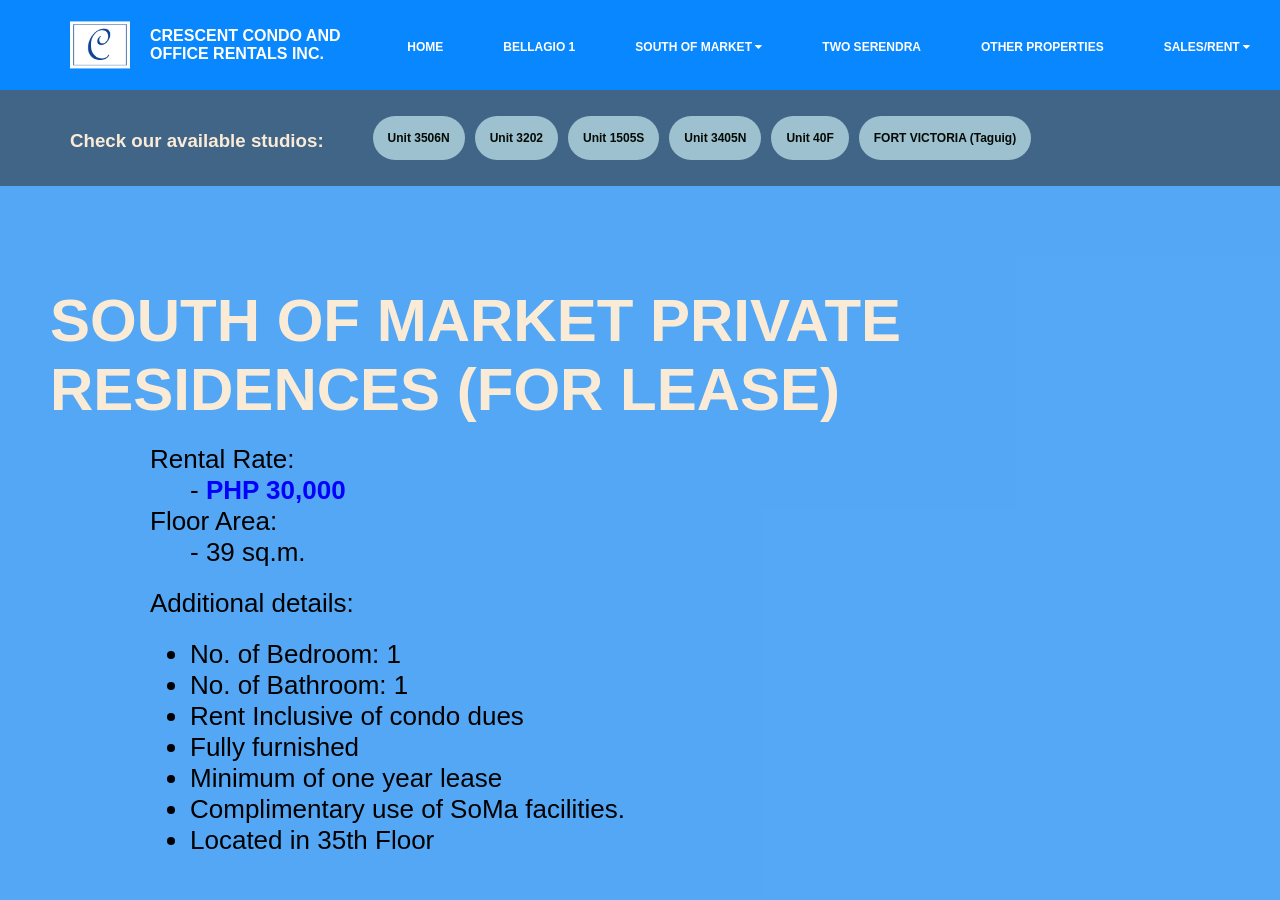
==== commit 2f4ef74b: "Update forLease.html" ====
--- a/forLease.html
+++ b/forLease.html
@@ -138,7 +138,7 @@
 							id="soma_6"
 							onclick="subBarBtn(this.id)"
 							style="cursor: pointer"
-							>Condo 40F
+							>Unit 40F
 						</a>
 						<a
 							class="subBar_a"
@@ -585,7 +585,7 @@
 
 			<div id="soma_three" class="row soma_one">
 				<div class="column sOm_TxtIntro" id="sOm_TxtIntro6">
-					<h1>SOUTH OF MARKET PRIVATE RESIDENCES (FOR LEASE)</h1>
+					<h1>Condo 40F Parksuites, Uptown BGC(FOR LEASE)</h1>
 					<dl style="font-size: 26px; margin-top: 20px; margin-left: 100px">
 						<dt>Rental Rate:</dt>
 						<dd style="padding-left: 40px">
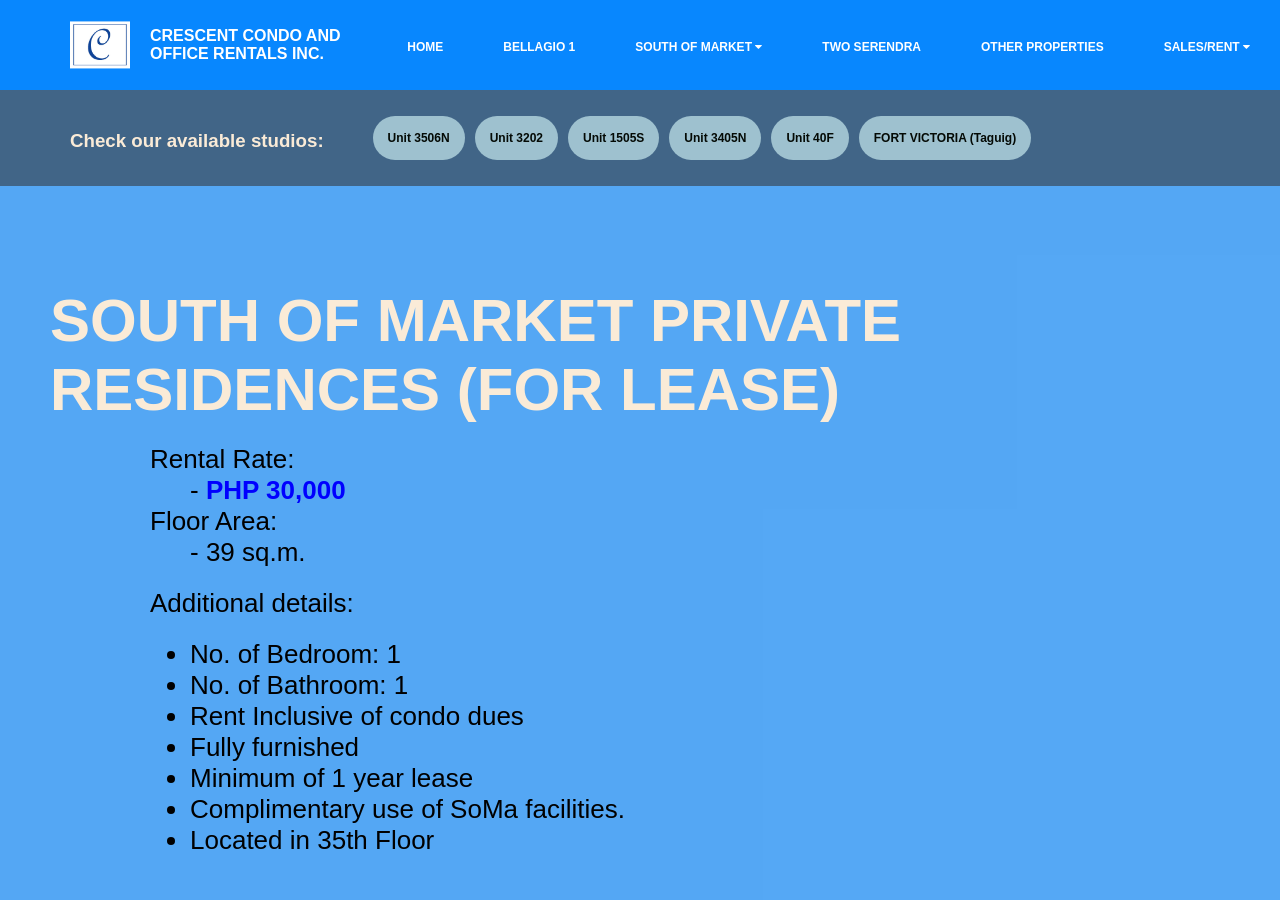
==== commit d2556159: "Update forLease.html" ====
--- a/forLease.html
+++ b/forLease.html
@@ -170,7 +170,7 @@
 								<li>No. of Bathroom: 1</li>
 								<li>Rent Inclusive of condo dues</li>
 								<li>Fully furnished</li>
-								<li>Minimum of one year lease</li>
+								<li>Minimum of 1 year lease</li>
 								<li>Complimentary use of SoMa facilities.</li>
 								<li>Located in 35th Floor</li>
 							</ul>
@@ -280,6 +280,7 @@
 								<li>Fully Furnished</li>
 								<li>Minimum of one year lease</li>
 								<li>Complimentary use of SoMa facilities.</li>
+								<li>Located in 32nd Floor</li>
 							</ul>
 						</dd>
 					</dl>
@@ -392,6 +393,9 @@
 								<li>No. of Bedrooms: 2</li>
 								<li>No.of Bathrooms: 2</li>
 								<li>Fully Furnished</li>
+								<li>Minimum 1 yearlease</li>
+								<li>Rent inclusive of condo dues</li>
+									
 							</ul>
 						</dd>
 					</dl>
@@ -510,7 +514,10 @@
 						<dd>
 							<ul style="padding-left: 40px; margin-top: 20px">
 								<li>Fully-Furnished</li>
-								<li>No. of Bedroom</li>
+								<li>Studio Type</li>
+								<li>Minimum 1 year lease</li>
+								<li>Rent inclusive of Condo dues</li>
+								<li>Located in 34th floor</li>
 							</ul>
 						</dd>
 					</dl>
@@ -604,6 +611,7 @@
 								<li>Fully-Furnished</li>
 								<li>Rent inclusive of condo dues</li>
 								<li>Minimum of 1 year lease</li>
+								
 							</ul>
 						</dd>
 					</dl>
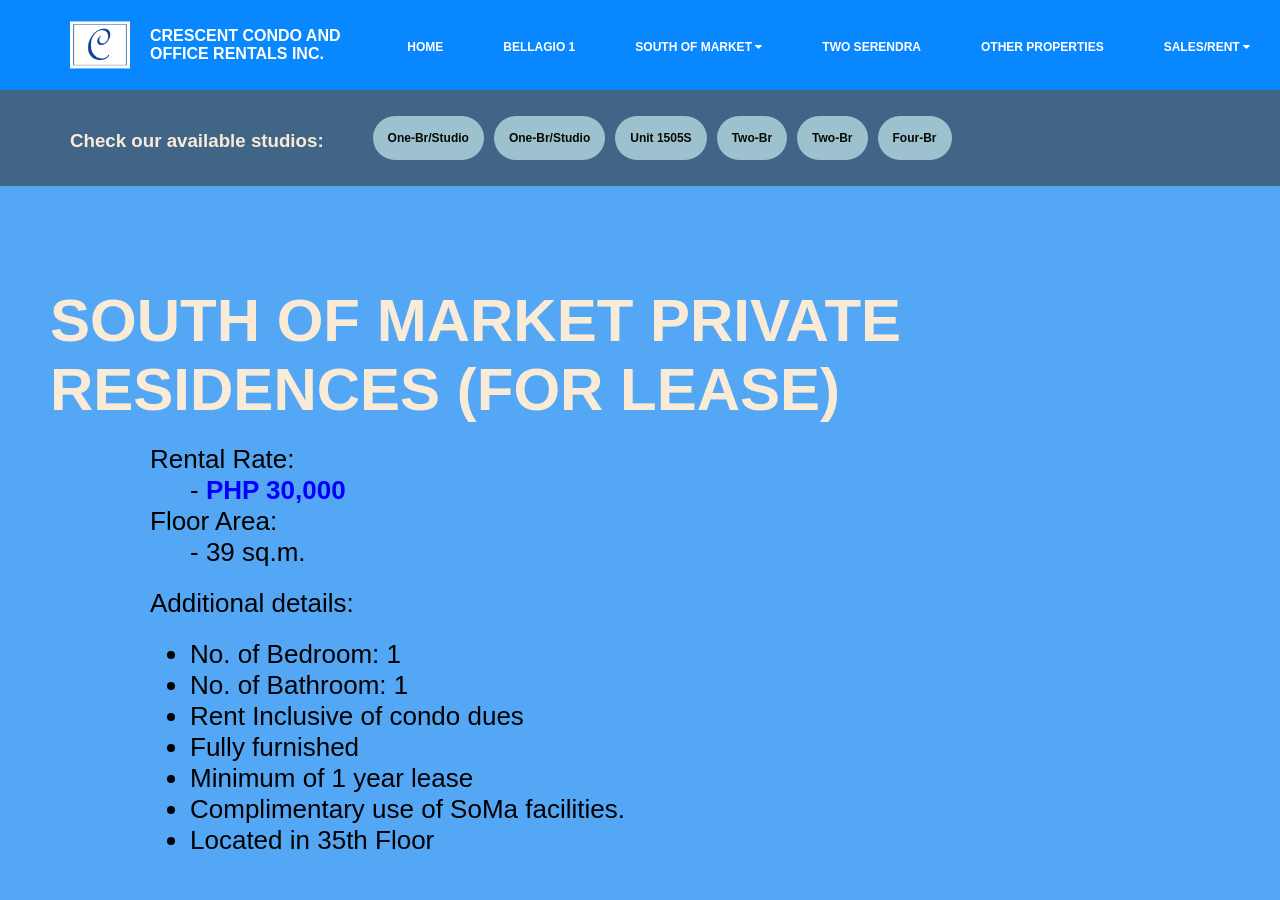
==== commit f5a32a8e: "Update forLease.html" ====
--- a/forLease.html
+++ b/forLease.html
@@ -109,7 +109,7 @@
 							id="soma_4"
 							onclick="subBarBtn(this.id)"
 							style="cursor: pointer"
-							>Unit 3506N
+							>One-Br/Studio
 						</a>
 						<a
 							class="subBar_a"
@@ -117,35 +117,35 @@
 							onclick="subBarBtn(this.id)"
 							style="cursor: pointer"
 						>
-							Unit 3202
+							One-Br/Studio
+						</a>
+						<a
+							class="subBar_a"
+							id="soma_3"
+							onclick="subBarBtn(this.id)"
+							style="cursor: pointer"
+							>Unit 1505S
 						</a>
 						<a
 							class="subBar_a"
 							id="soma_2"
 							onclick="subBarBtn(this.id)"
 							style="cursor: pointer"
-							>Unit 1505S
-						</a>
-						<a
-							class="subBar_a"
-							id="soma_3"
-							onclick="subBarBtn(this.id)"
-							style="cursor: pointer"
-							>Unit 3405N
+							>Two-Br
 						</a>
 						<a
 							class="subBar_a"
 							id="soma_6"
 							onclick="subBarBtn(this.id)"
 							style="cursor: pointer"
-							>Unit 40F
+							>Two-Br
 						</a>
 						<a
 							class="subBar_a"
 							id="soma_7"
 							onclick="subBarBtn(this.id)"
 							style="cursor: pointer"
-							>FORT VICTORIA (Taguig)
+							>Four-Br
 						</a>
 					</div>
 				</div>
@@ -393,8 +393,9 @@
 								<li>No. of Bedrooms: 2</li>
 								<li>No.of Bathrooms: 2</li>
 								<li>Fully Furnished</li>
-								<li>Minimum 1 yearlease</li>
+								<li>Minimum 1 year lease</li>
 								<li>Rent inclusive of condo dues</li>
+								<li>Located in 15th floor</li>
 									
 							</ul>
 						</dd>
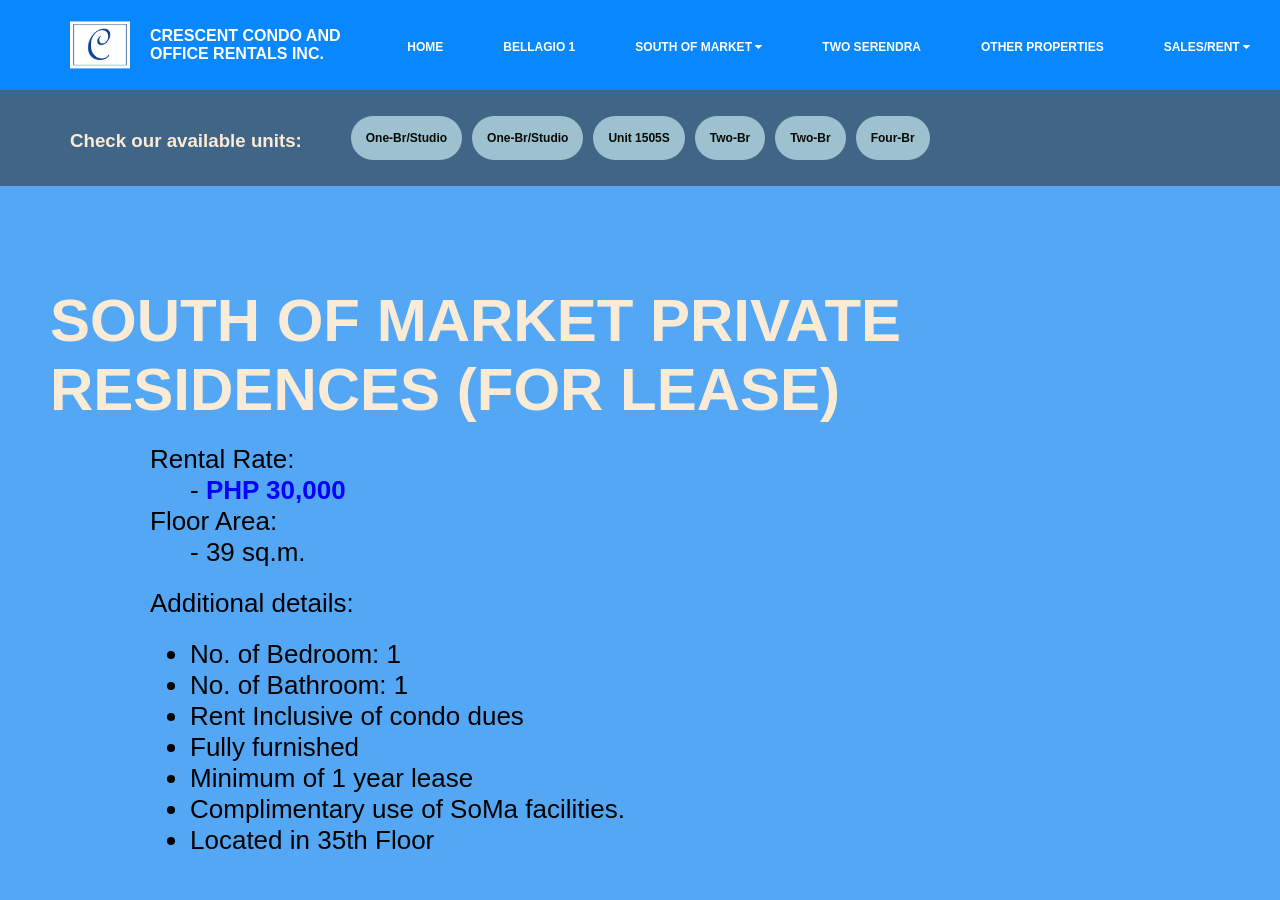
==== commit f432826e: "Update forLease.html" ====
--- a/forLease.html
+++ b/forLease.html
@@ -101,7 +101,7 @@
 			<div class="sub_topBar">
 				<div class="row row_subTopBar">
 					<div class="column topBar_Section">
-						<h3>Check our available studios:</h3>
+						<h3>Check our available units:</h3>
 					</div>
 					<div class="column topBar_SectionTwo">
 						<a
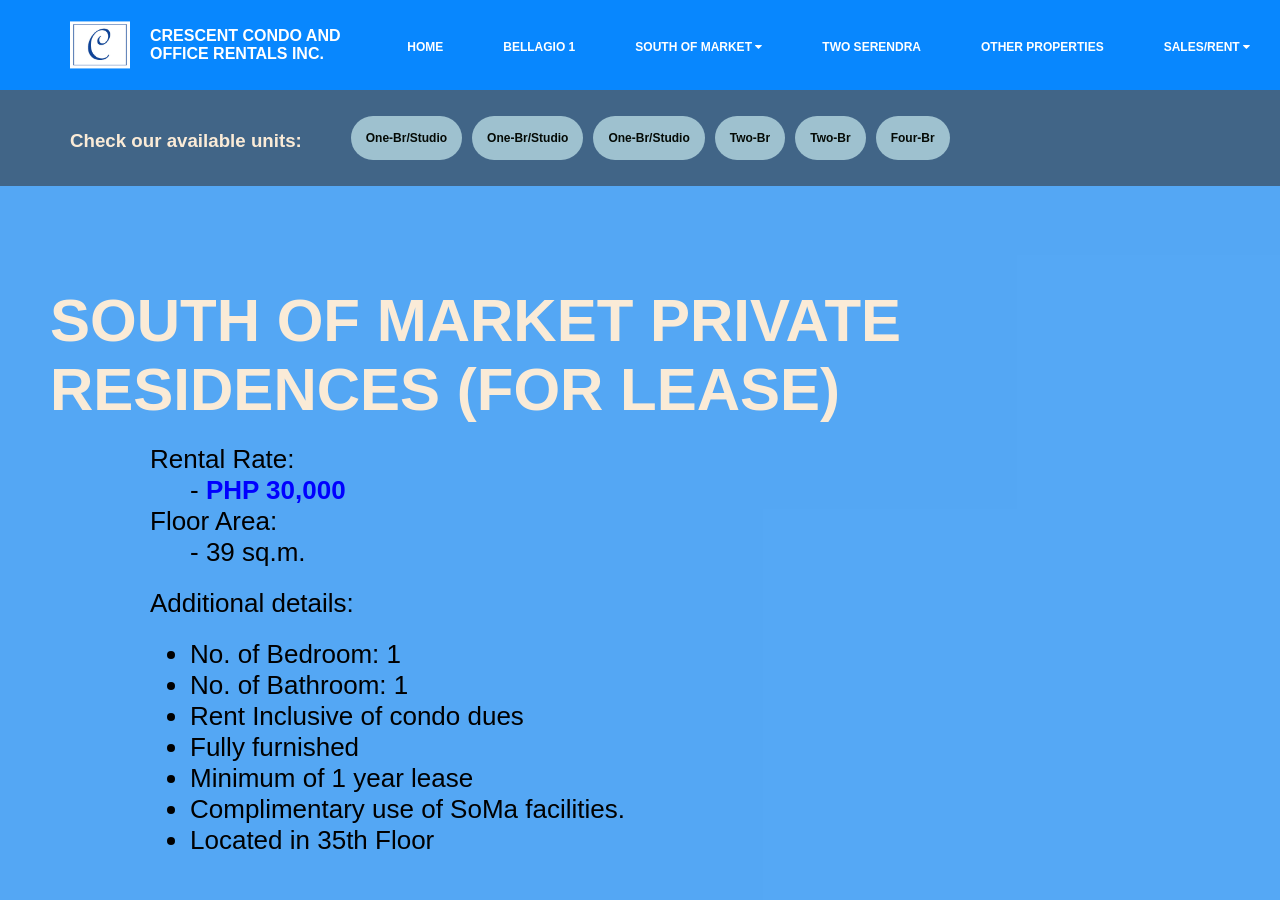
==== commit 684cef68: "Update forLease.html" ====
--- a/forLease.html
+++ b/forLease.html
@@ -124,7 +124,7 @@
 							id="soma_3"
 							onclick="subBarBtn(this.id)"
 							style="cursor: pointer"
-							>Unit 1505S
+							>One-Br/Studio
 						</a>
 						<a
 							class="subBar_a"
